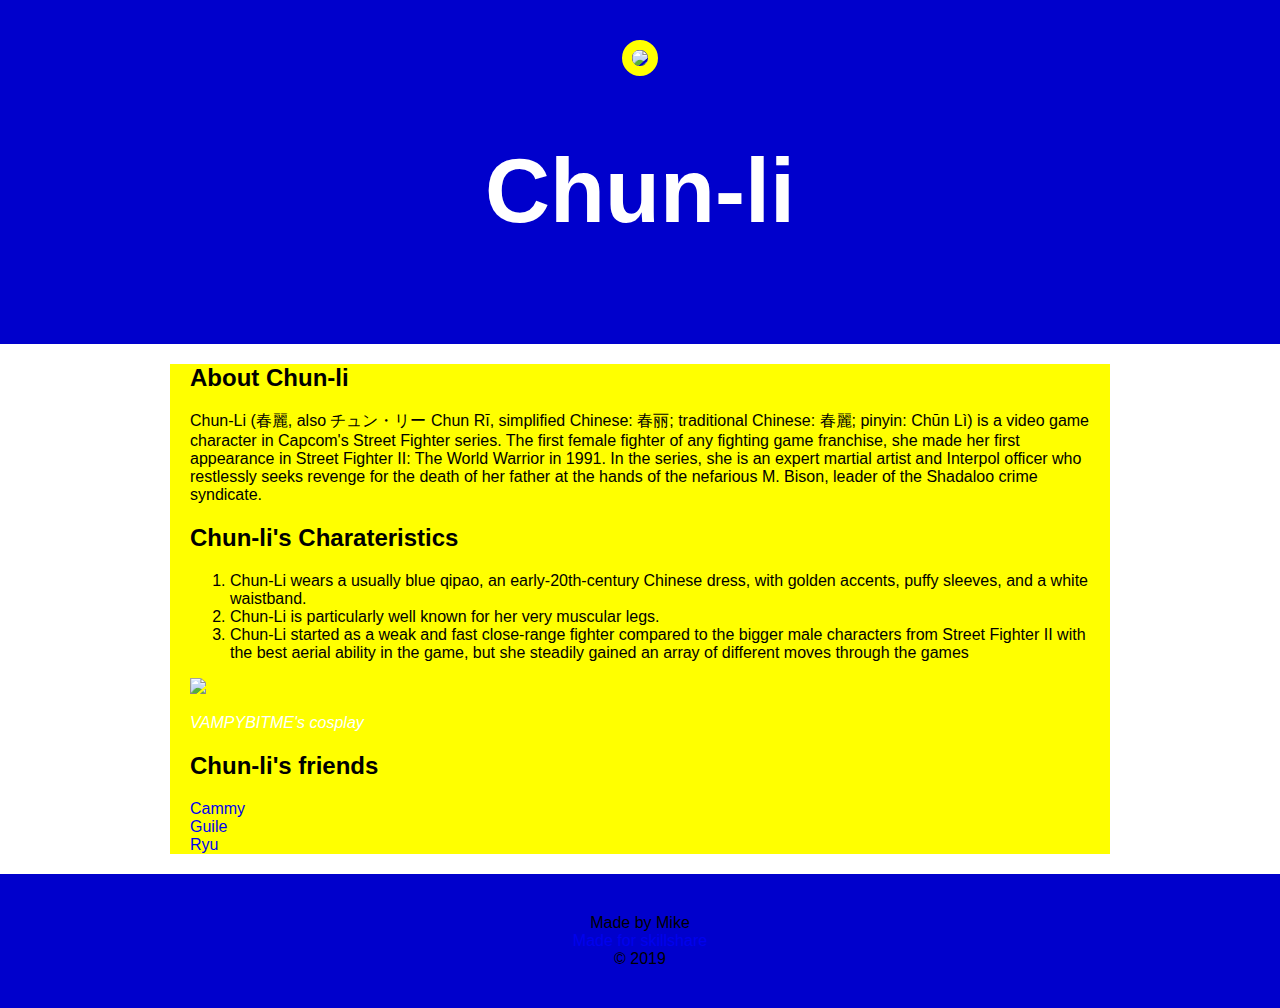
==== hero/index.html @ 58a02b26 "first commit" ====
<!DOCTYPE html>
<html>
<head>
<title>Chun-li</title>
<link rel="stylesheet" type="text/css" href="hero.css">
</head>

<body>
	<div class="wrapper">
    <header>
    	<img src="https://scontent-iad3-1.xx.fbcdn.net/v/t1.0-9/26730595_10155342790907711_6832950396029163845_n.jpg?_nc_cat=111&_nc_oc=AQmqTgaSz65jK4G0tUrkb-jFJdl8W_nPIjaDWzwPp5nGI2o189CtmP9AS1xety70y97wId41g9dxfI7e6xudRfr1&_nc_ht=scontent-iad3-1.xx&oh=a6c4904de2436a1287e077609c9b3e8b&oe=5E50CEDF">
        <h1>Chun-li</h1>
    </header>
    <div class="content">
    	<h2> About Chun-li</h2>
        <p>Chun-Li (春麗, also チュン・リー Chun Rī, simplified Chinese: 春丽; traditional Chinese: 春麗; pinyin: Chūn Lì) is a video game character in Capcom's Street Fighter series. The first female fighter of any fighting game franchise, she made her first appearance in Street Fighter II: The World Warrior in 1991. In the series, she is an expert martial artist and Interpol officer who restlessly seeks revenge for the death of her father at the hands of the nefarious M. Bison, leader of the Shadaloo crime syndicate.</p>
        <h2>Chun-li's Charateristics</h2>
        <ol>
        	<li>Chun-Li wears a usually blue qipao, an early-20th-century Chinese dress, with golden accents, puffy sleeves, and a white waistband.</li>
            <li>Chun-Li is particularly well known for her very muscular legs.</li>
            <li>Chun-Li started as a weak and fast close-range fighter compared to the bigger male characters from Street Fighter II with the best aerial ability in the game, but she steadily gained an array of different moves through the games</li>
        </ol>
        <img class="big-image"src="https://scontent-iad3-1.xx.fbcdn.net/v/t1.0-9/26804828_10155342790912711_2362732550522054531_n.jpg?_nc_cat=109&_nc_oc=AQkIlDKALpAwCzIwjgKYKrQQ7rdnF-66D69uomTyAiOv6lo31D-cGtW2X1Wx559Dn2NuzeJwDDz3APH-vr9wdbIs&_nc_ht=scontent-iad3-1.xx&oh=50676d577ec41e861a963483e3d78ec9&oe=5E3FFA38">
        <p class="caption">VAMPYBITME's cosplay</p>
        <h2>Chun-li's friends</h2>
        <ul>
        	<li><a href="https://en.wikipedia.org/wiki/List_of_Street_Fighter_characters#Cammy" target="_blank" title="visit Cammy">Cammy</a></li>
            <li><a href="https://en.wikipedia.org/wiki/List_of_Street_Fighter_characters#Guile" target="_blank" title="visit Guile">Guile</a></li>
            <li><a href="https://en.wikipedia.org/wiki/List_of_Street_Fighter_characters#Ryu" target="_blank" title="visit Ryu">Ryu</a></li>
        </ul>
    </div>
    <footer>
    	<ul>
        	<li>Made by Mike</li>
            <li><a href="https://www.skillshare.com/classes/Hand-Coding-Your-First-Website-HTML-and-CSS-Basics-Original/1483893097/projects?via=watch-history" target="_blank" title="visit skillshare">Made for skillshare</a></li>
            <li>&copy; 2019</li>
        </ul>
    </footer>
</body>
</html>
---- hero/hero.css ----
html, body{
	font-family:Tahoma, Geneva, sans-serif;
	margin: 0;

}

header{
	background-color:#00C;
	padding: 40px;
	text-align:center;
}

h1{
	font-size: 90px;
	color: white;

}

header img{
	border-radius: 150px;
	width: 300px;
	border: 10px solid #FFFF00;
	
}

.content{
	max-width: 900px;
	margin: 0 auto;
	background-color: #FFFF00;
	padding: 0 20px;
}

img.big-image{
	max-width: 100%;
}

p.caption{
	font-size:16px;
	color: white;
	font-style:italic;

}

ul{
	list-style: none;
	padding:0;
	margin:0;
}
a{
	text-decoration:none;
}

footer{
	margin-top: 20px;
	padding: 40px 20px;
	background-color:#00C;
}

footer ul{
	text-align: center;
}

footer ui li{
	display:inline-block;
	margin: 0 5px;
	
}
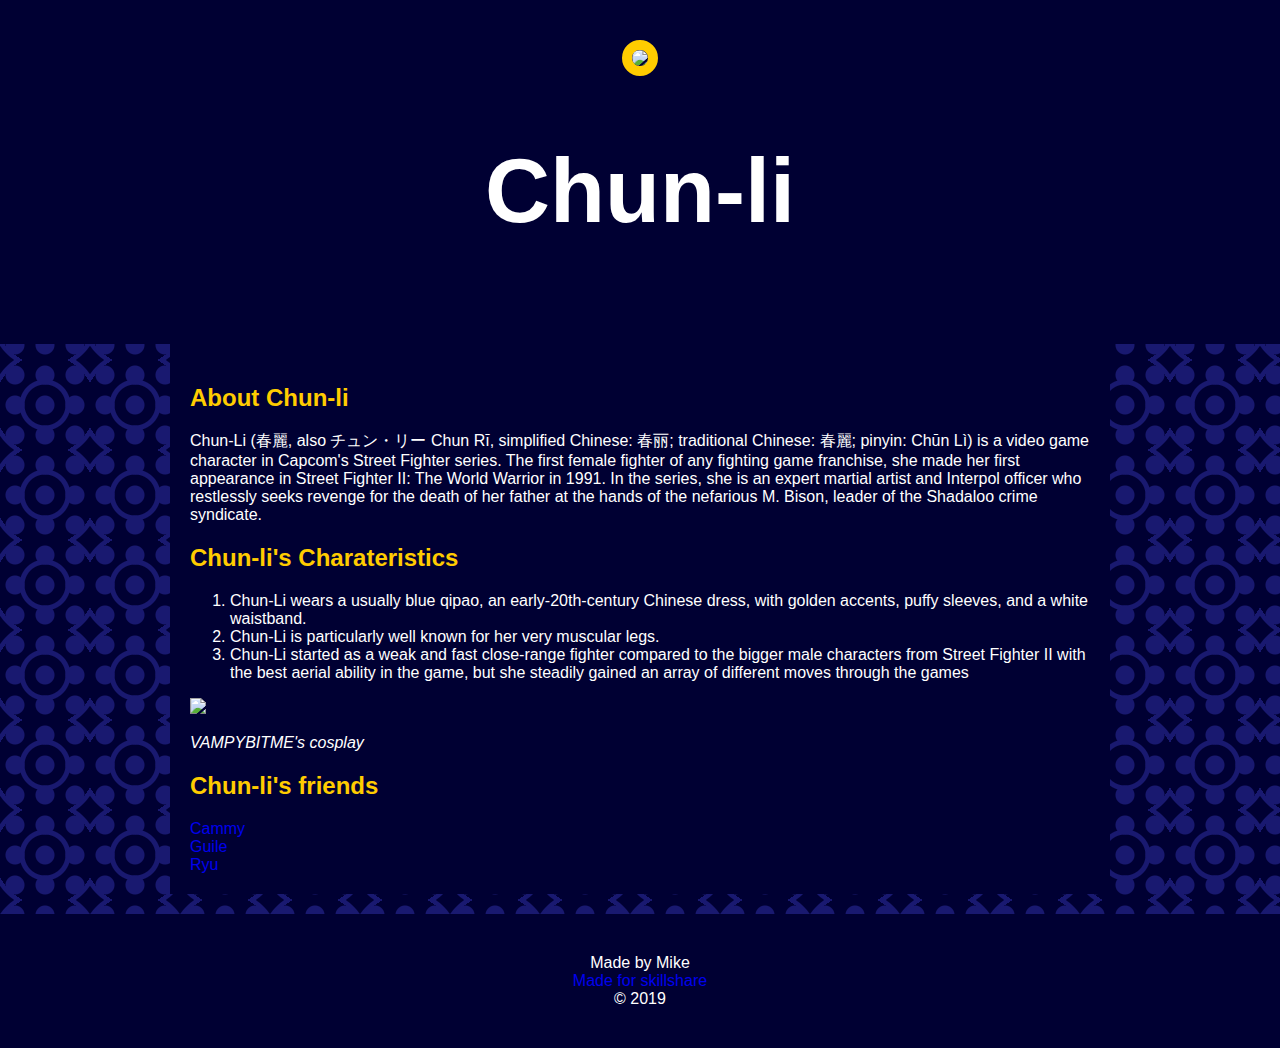
==== commit c212ec9f: "colors" ====
--- a/hero/index.html
+++ b/hero/index.html
@@ -4,8 +4,8 @@
 <title>Chun-li</title>
 <link rel="stylesheet" type="text/css" href="hero.css">
 </head>
-
 <body>
+	
 	<div class="wrapper">
     <header>
     	<img src="https://scontent-iad3-1.xx.fbcdn.net/v/t1.0-9/26730595_10155342790907711_6832950396029163845_n.jpg?_nc_cat=111&_nc_oc=AQmqTgaSz65jK4G0tUrkb-jFJdl8W_nPIjaDWzwPp5nGI2o189CtmP9AS1xety70y97wId41g9dxfI7e6xudRfr1&_nc_ht=scontent-iad3-1.xx&oh=a6c4904de2436a1287e077609c9b3e8b&oe=5E50CEDF">
@@ -36,5 +36,6 @@
             <li>&copy; 2019</li>
         </ul>
     </footer>
-</body>
+    </body>
+
 </html>
--- a/hero/hero.css
+++ b/hero/hero.css
@@ -5,7 +5,9 @@
 }
 
 header{
-	background-color:#00C;
+	background-color:#003;
+	background-image:url('https://wallpaper.wiki/wp-content/uploads/2017/04/wallpaper.wiki-Chun-Li-Background-Full-HD-PIC-WPC006340.jpg');
+	background-size: 102%;
 	padding: 40px;
 	text-align:center;
 }
@@ -16,18 +18,29 @@
 
 }
 
+h2{
+	color: #FFCC00;
+}
+
+p{
+	color: white;
+}
+
+ol{
+	color: white;
+}
 header img{
 	border-radius: 150px;
 	width: 300px;
-	border: 10px solid #FFFF00;
+	border: 10px solid #FFCC00;
 	
 }
 
 .content{
 	max-width: 900px;
 	margin: 0 auto;
-	background-color: #FFFF00;
-	padding: 0 20px;
+	background-color: #003;
+	padding: 20px;
 }
 
 img.big-image{
@@ -53,7 +66,8 @@
 footer{
 	margin-top: 20px;
 	padding: 40px 20px;
-	background-color:#00C;
+	background-color:#003;
+	color: white;
 }
 
 footer ul{
@@ -64,4 +78,12 @@
 	display:inline-block;
 	margin: 0 5px;
 	
+}
+body{
+background-color:#003;
+background-image:
+radial-gradient(midnightblue 9px, transparent 10px),
+repeating-radial-gradient(midnightblue 0, midnightblue 4px, transparent 5px, transparent 20px, midnightblue 21px, midnightblue 25px, transparent 26px, transparent 50px);
+background-size: 30px 30px, 90px 90px;
+background-position: 0 0;
 }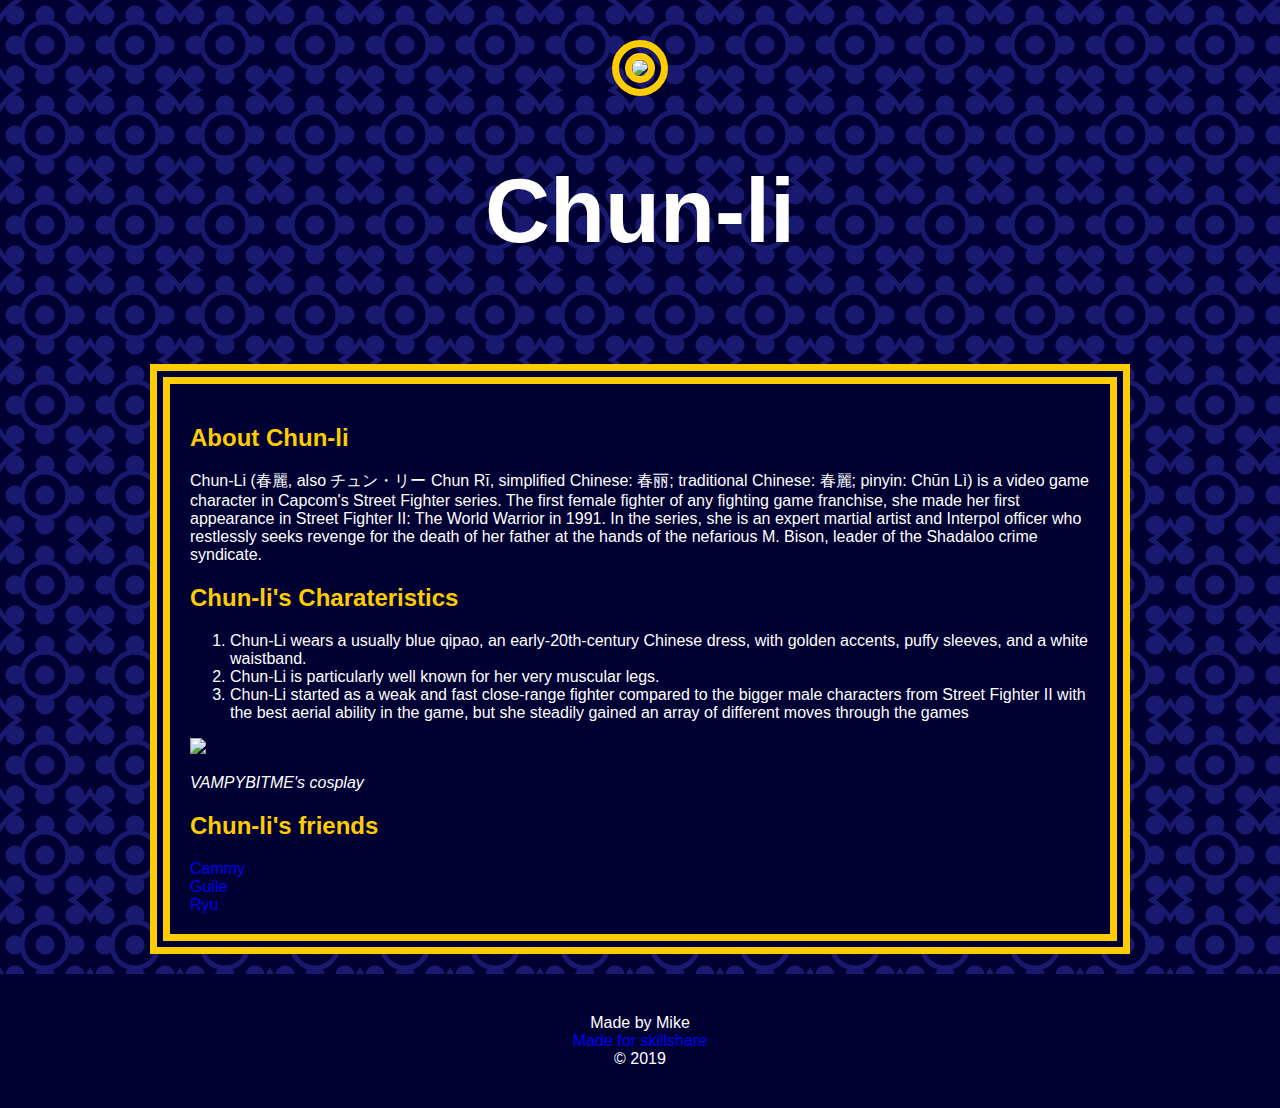
==== commit b2e80ba9: "size" ====
--- a/hero/index.html
+++ b/hero/index.html
@@ -11,7 +11,7 @@
     	<img src="https://scontent-iad3-1.xx.fbcdn.net/v/t1.0-9/26730595_10155342790907711_6832950396029163845_n.jpg?_nc_cat=111&_nc_oc=AQmqTgaSz65jK4G0tUrkb-jFJdl8W_nPIjaDWzwPp5nGI2o189CtmP9AS1xety70y97wId41g9dxfI7e6xudRfr1&_nc_ht=scontent-iad3-1.xx&oh=a6c4904de2436a1287e077609c9b3e8b&oe=5E50CEDF">
         <h1>Chun-li</h1>
     </header>
-    <div class="content">
+<div class="content">
     	<h2> About Chun-li</h2>
         <p>Chun-Li (春麗, also チュン・リー Chun Rī, simplified Chinese: 春丽; traditional Chinese: 春麗; pinyin: Chūn Lì) is a video game character in Capcom's Street Fighter series. The first female fighter of any fighting game franchise, she made her first appearance in Street Fighter II: The World Warrior in 1991. In the series, she is an expert martial artist and Interpol officer who restlessly seeks revenge for the death of her father at the hands of the nefarious M. Bison, leader of the Shadaloo crime syndicate.</p>
         <h2>Chun-li's Charateristics</h2>
@@ -36,6 +36,6 @@
             <li>&copy; 2019</li>
         </ul>
     </footer>
-    </body>
+</body>
 
 </html>
--- a/hero/hero.css
+++ b/hero/hero.css
@@ -5,9 +5,10 @@
 }
 
 header{
-	background-color:#003;
+	background-color:;
 	background-image:url('https://wallpaper.wiki/wp-content/uploads/2017/04/wallpaper.wiki-Chun-Li-Background-Full-HD-PIC-WPC006340.jpg');
-	background-size: 102%;
+	background-size: 1350px;
+	background-repeat:repeat-x;
 	padding: 40px;
 	text-align:center;
 }
@@ -32,7 +33,7 @@
 header img{
 	border-radius: 150px;
 	width: 300px;
-	border: 10px solid #FFCC00;
+	border: 20px double #FFCC00;
 	
 }
 
@@ -40,6 +41,7 @@
 	max-width: 900px;
 	margin: 0 auto;
 	background-color: #003;
+	border:20px double #FFCC00;
 	padding: 20px;
 }
 
